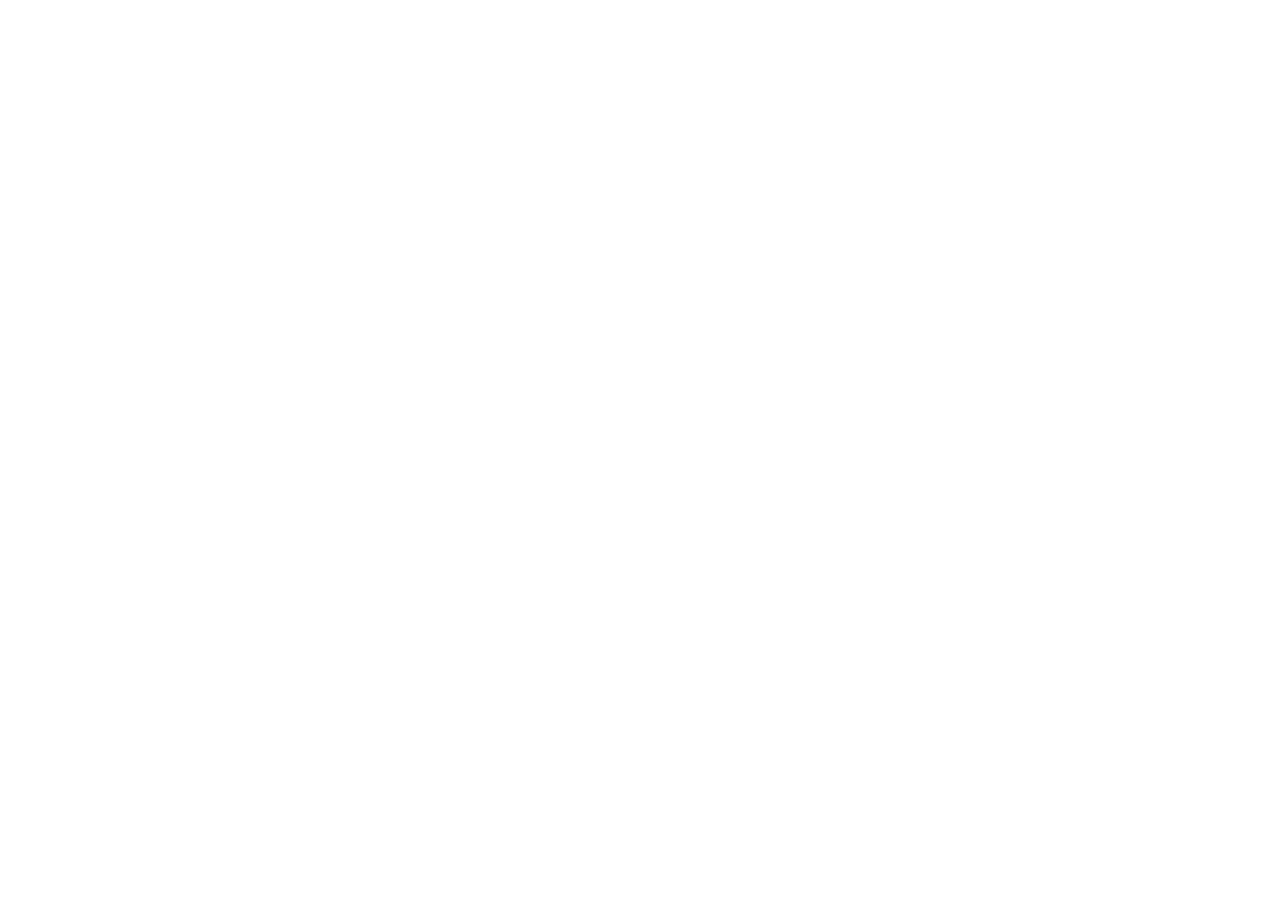
==== aboutus.html @ 72cd8e84 "test" ====
<!DOCTYPE html>
<html lang="en">
<head>
    <meta charset="UTF-8">
    <meta name="viewport" content="width=device-width, initial-scale=1.0">
    <title>campus navigator</title>
</head>
<body>
    
</body>
</html>
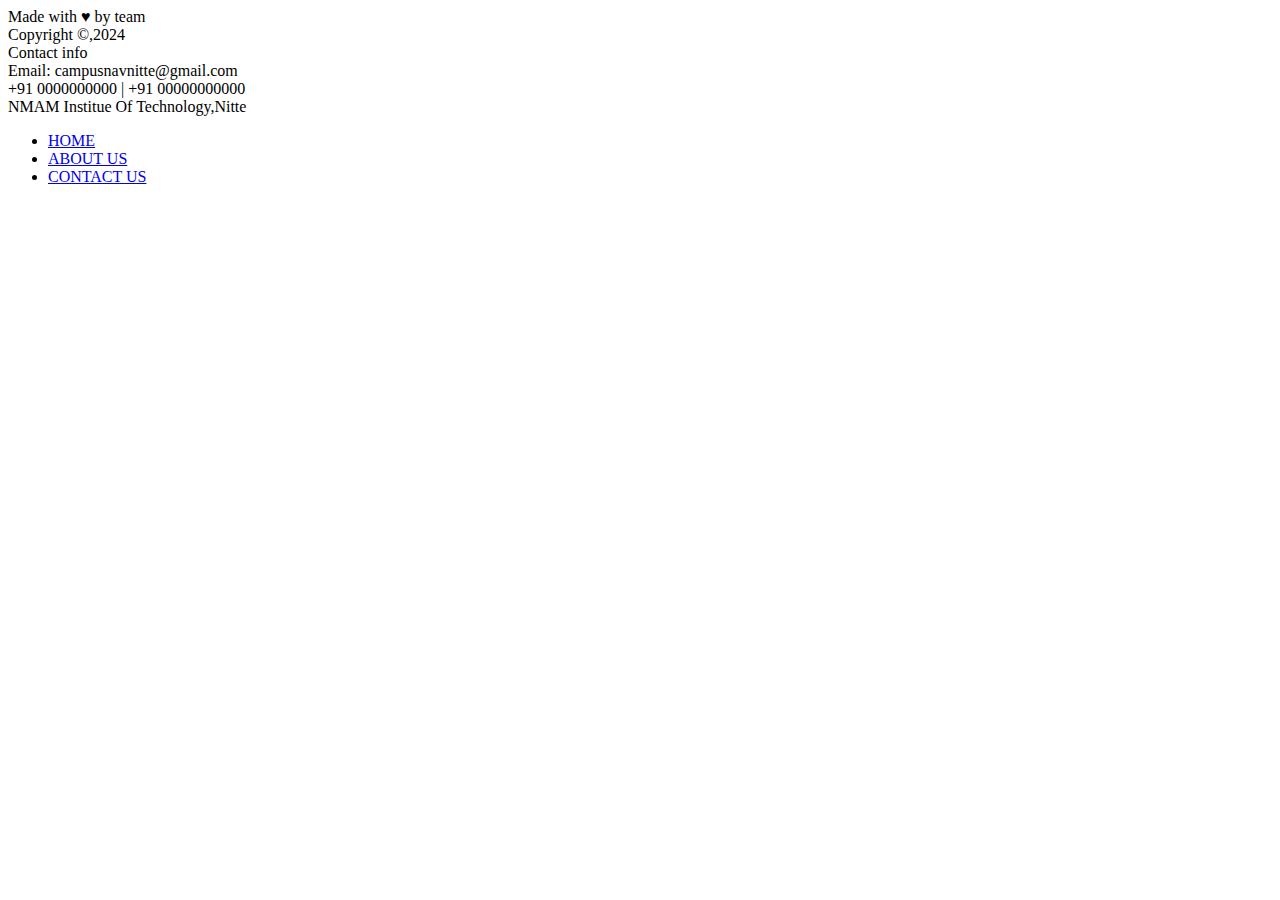
==== commit a602fc70: "footer added to all pages and linked all html docs to respective page" ====
--- a/aboutus.html
+++ b/aboutus.html
@@ -1,11 +1,41 @@
 <!DOCTYPE html>
 <html lang="en">
+
 <head>
     <meta charset="UTF-8">
     <meta name="viewport" content="width=device-width, initial-scale=1.0">
     <title>campus navigator</title>
 </head>
+
 <body>
+
+    <footer class="foot">
+        <div class="cpy">
+            Made with &hearts; by team 
+            <br>
+               Copyright &copy;,2024
+        </div> 
+    
+        <div class="ft">
+            Contact info
+            <br>
+            Email: campusnavnitte@gmail.com<br>
+            +91 0000000000 | +91 00000000000<br>
+            NMAM Institue Of Technology,Nitte
+        </div>
+        <div class="foot-list">
+            <ul>
+                <li><a href="index.html" id="ft-li">HOME</a></li>
+                <li><a href="aboutus.html" id="ft-li">ABOUT US</a></li>
+                <li><a href="contact.html" id="ft-li">CONTACT US</a></li>
+            
+            </ul>
+            
+        </div>
+    </footer>
+    
+    
     
 </body>
+
 </html>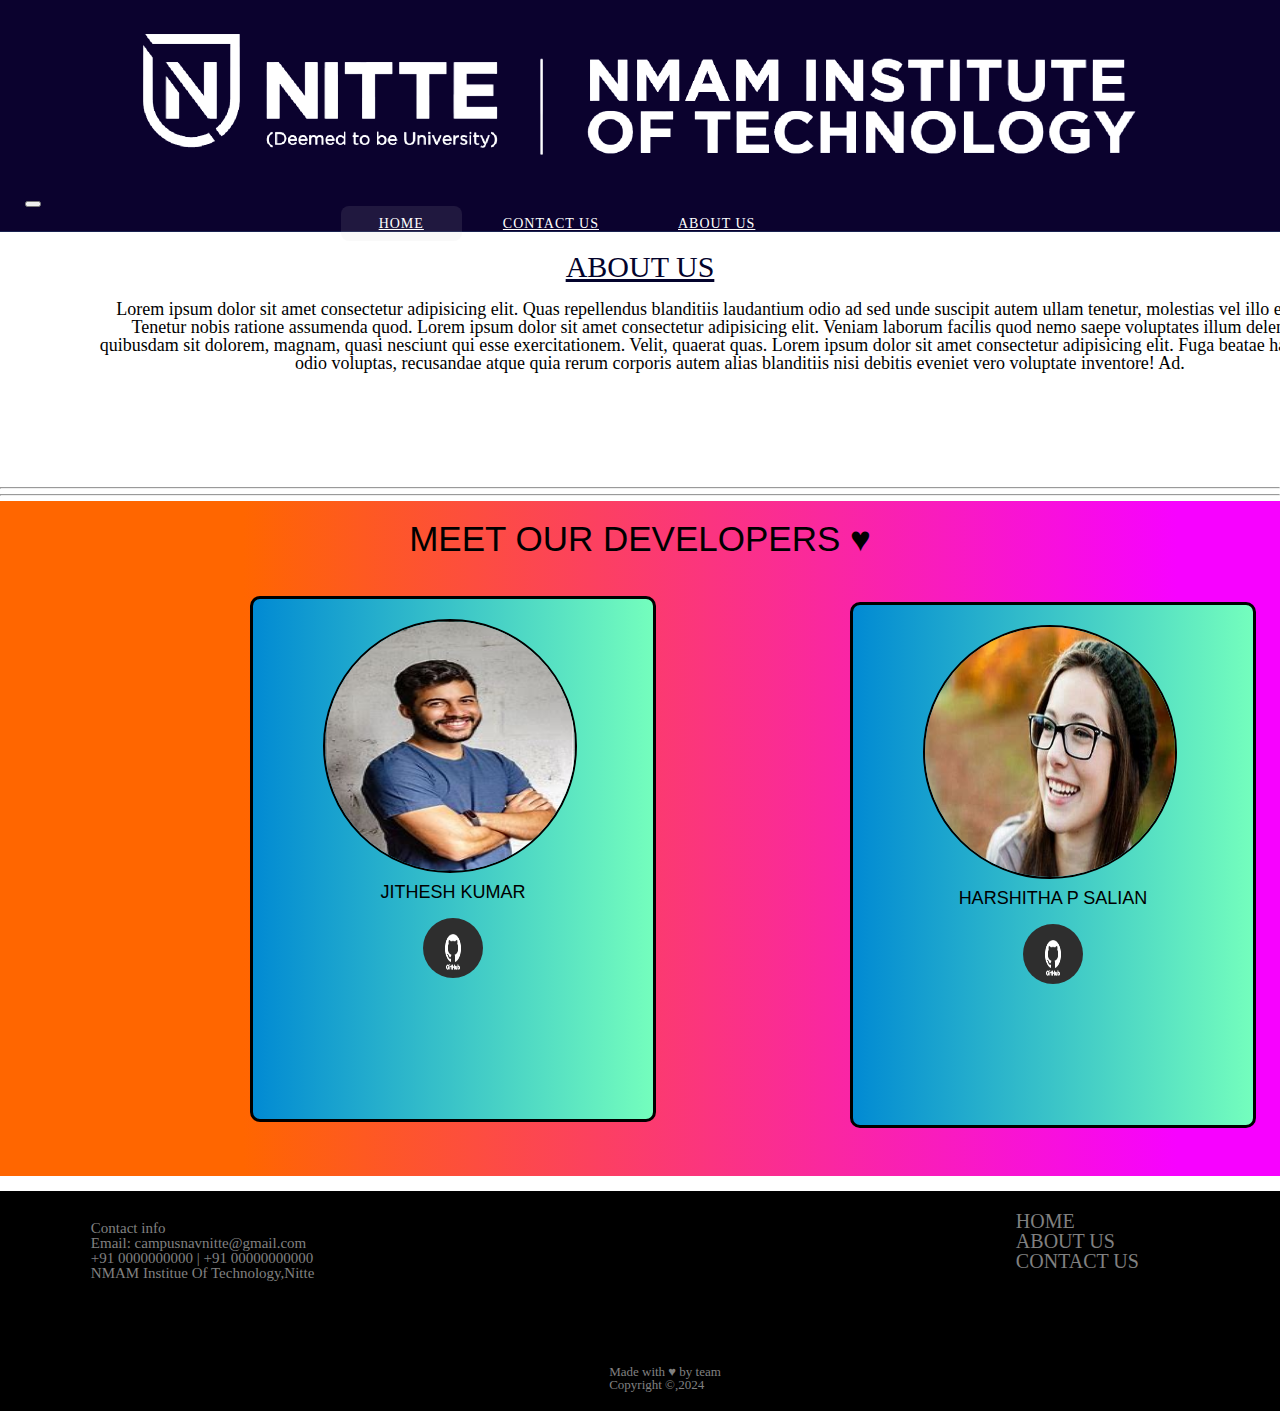
==== commit 92c08469: "aboutus page done" ====
--- a/aboutus.html
+++ b/aboutus.html
@@ -5,9 +5,90 @@
     <meta charset="UTF-8">
     <meta name="viewport" content="width=device-width, initial-scale=1.0">
     <title>campus navigator</title>
+    <link rel="stylesheet" href="css/style.css">
+    <link rel="stylesheet" href="css/navbar.css">
+    <link rel="stylesheet" href="https://cdn.jsdelivr.net/npm/bootstrap@4.5.3/dist/css/bootstrap.min.css"
+        integrity="sha384-TX8t27EcRE3e/ihU7zmQxVncDAy5uIKz4rEkgIXeMed4M0jlfIDPvg6uqKI2xXr2" crossorigin="anonymous">
+
+    <script src="https://code.jquery.com/jquery-3.5.1.slim.min.js"
+        integrity="sha384-DfXdz2htPH0lsSSs5nCTpuj/zy4C+OGpamoFVy38MVBnE+IbbVYUew+OrCXaRkfj"
+        crossorigin="anonymous"></script>
+    <script src="https://cdn.jsdelivr.net/npm/popper.js@1.16.1/dist/umd/popper.min.js"
+        integrity="sha384-9Comming Soon...KaIzap3H66lZH81PoYlFhbGU+6BZp6G7niu735Sk7lN" crossorigin="anonymous"></script>
+    <script src="https://cdn.jsdelivr.net/npm/bootstrap@4.5.3/dist/js/bootstrap.min.js"
+        integrity="sha384-w1Q4orYjBQndcko6MimVbzY0tgp4pWB4lZ7lr30WKz0vr/aWKhXdBNmNb5D92v7s"
+        crossorigin="anonymous"></script>
+
+    <link rel="preconnect" href="https://fonts.googleapis.com">
+    <link rel="preconnect" href="https://fonts.gstatic.com" crossorigin>
+    <link href="https://fonts.googleapis.com/css2?family=Protest+Strike&display=swap" rel="stylesheet">
+    <link href="https://fonts.googleapis.com/css2?family=Manrope:wght@200..800&display=swap" rel="stylesheet">
+
 </head>
 
 <body>
+    <nav class="navbar navbar-expand-lg navbar-dark ">
+        <div class="row mr-0" id="nav-row">
+            <a href="index.html" id="img" class="navbar-brand col-4 ">
+                <img class="logo" src="css/images/NMAMIT LOGO [PNG].png" alt="">
+            </a>
+
+            <button class="navbar-toggler " type="button" data-toggle="collapse" data-target="#navbarMenu"
+                aria-controls="navbarText" aria-expanded="false" aria-label="Toggle navigation">
+                <span class="navbar-toggler-icon"></span>
+            </button>
+
+            <div class="collapse navbar-collapse d-lg-flex" id="navbarMenu">
+                <div class="navbar-nav col-8 " id="navbar-Nav">
+                    <!-- <a href="home" class="nav-item nav-link  text-white ">HOME</a>
+                    <a href="home" class="nav-item nav-link text-white ">HOME</a>
+                    <a href="home" class="nav-item nav-link text-white"   >HOME</a> -->
+                    <a href="index.html" class="nav-item nav-link home_btn_active" id="nav-menus">HOME</a>
+                    <a href="contact.html" class="nav-item nav-link" id="nav-menus">CONTACT US</a>
+                    <a href="aboutus.html" class="nav-item nav-link " id="nav-menus">ABOUT US</a>
+                </div>
+            </div>
+
+        </div>
+    </nav>
+    <div class="abt-title">
+       <a href="aboutus.html" id="abt"> ABOUT US</a>
+       <div class="abt-para">
+        Lorem ipsum dolor sit amet consectetur adipisicing elit. Quas repellendus blanditiis laudantium odio ad sed unde suscipit autem ullam tenetur, molestias vel illo earum nulla. Tenetur nobis ratione assumenda quod. Lorem ipsum dolor sit amet consectetur adipisicing elit. Veniam laborum facilis quod nemo saepe voluptates illum deleniti facere quibusdam sit dolorem, magnam, quasi nesciunt qui esse exercitationem. Velit, quaerat quas. Lorem ipsum dolor sit amet consectetur adipisicing elit. Fuga beatae harum illo velit odio voluptas, recusandae atque quia rerum corporis autem alias blanditiis nisi debitis eveniet vero voluptate inventore! Ad.
+       </div>
+    </div>
+    <hr>
+    <hr>
+    <article class="outbox-abt">
+        <div class="nm-dev">
+            MEET OUR DEVELOPERS &hearts;
+        </div>
+        <div class="inbx-st">
+            <div class="ppl-1">
+                <div class="img-abt" id="img-jit">
+                    <img src="css/images/wb1.jpeg" id="wb-dev">
+                </div>
+                <div class="name">
+                    JITHESH KUMAR
+                </div>
+                <div class="git-logo">
+                    <a href="https://github.com/Jitheshkumar08"><img src="css/images/git.jpg" id="git"></a>
+                </div>
+
+            </div>
+            <div class="ppl-2">
+                <div class="img-abt" id="img-jit">
+                    <img src="css/images/wb2.jpeg" id="wb-dev">
+                </div>
+                <div class="name">
+                    HARSHITHA P SALIAN
+                </div>
+                <div class="git-logo">
+                    <a href="https://github.com/harshithaps11"><img src="css/images/git.jpg" id="git"></a>
+                </div>
+            </div>
+        </div>
+    </article>
 
     <footer class="foot">
         <div class="cpy">
--- a/css/style.css
+++ b/css/style.css
@@ -0,0 +1,811 @@
+html,
+body,
+div,
+span,
+applet,
+object,
+iframe,
+h1,
+h2,
+h3,
+h4,
+h5,
+h6,
+p,
+blockquote,
+pre,
+a,
+abbr,
+acronym,
+address,
+big,
+cite,
+code,
+del,
+dfn,
+em,
+img,
+ins,
+kbd,
+q,
+s,
+samp,
+small,
+strike,
+strong,
+sub,
+sup,
+tt,
+var,
+b,
+u,
+i,
+center,
+dl,
+dt,
+dd,
+ol,
+ul,
+li,
+fieldset,
+form,
+label,
+legend,
+table,
+caption,
+tbody,
+tfoot,
+thead,
+tr,
+th,
+td,
+article,
+aside,
+canvas,
+details,
+embed,
+figure,
+figcaption,
+footer,
+header,
+hgroup,
+menu,
+nav,
+output,
+ruby,
+section,
+summary,
+time,
+mark,
+audio,
+video {
+    margin: 0;
+    padding: 0;
+    border: 0;
+    font-size: 100%;
+    font: inherit;
+    vertical-align: baseline;
+}
+
+
+
+
+/* HTML5 display-role reset for older browsers */
+
+
+
+article,
+aside,
+details,
+figcaption,
+figure,
+footer,
+header,
+hgroup,
+menu,
+nav,
+section {
+    display: block;
+}
+
+body {
+    line-height: 1;
+}
+
+ol,
+ul {
+    list-style: none;
+}
+
+blockquote,
+q {
+    quotes: none;
+}
+
+blockquote:before,
+blockquote:after,
+q:before,
+q:after {
+    content: '';
+    content: none;
+}
+
+table {
+    border-collapse: collapse;
+    border-spacing: 0;
+}
+
+
+/* main body */
+
+
+html {
+    font-size: 10px;
+    scroll-behavior: smooth;
+}
+
+body::-webkit-scrollbar {
+    display: none;
+}
+
+.main-intro {
+    width: 100%;
+    height: 530px;
+    background-image: linear-gradient(rgba(4, 9, 30, 0.883), rgba(4, 9, 30, 0.738)), url(images/nitte-bg.jpg);
+    background-size: cover;
+    display: flex;
+    flex-direction: column;
+    background-repeat: no-repeat;
+    background-attachment: fixed;
+    background-position: center;
+    color: white;
+    justify-content: center;
+    align-items: center;
+    box-sizing: border-box;
+}
+
+
+.main-intro h1 {
+
+    font-family: "Protest Strike", sans-serif;
+    font-weight: 400;
+    font-style: normal;
+    font-size: 6.5rem;
+    text-align: center;
+    text-transform: uppercase;
+    margin: 50px 0;
+    color: rgba(201, 201, 12, 0.142);
+    -webkit-text-stroke: rgb(242, 255, 0);
+    -webkit-text-stroke-width: 1.6px;
+    letter-spacing: 5px;
+}
+
+/* .main-intro h3 {
+    text-align: center;
+    font-size: 1.7em;
+    height: 100px;
+    width: 77%;
+    align-items: center;
+} */
+/* #row-description-main-header {
+    width: 73%;
+} */
+
+#description {
+    text-align: center;
+    font-size: 2em;
+    margin: 2em 0;
+    font-family: "Raleway", sans-serif;
+    color: rgb(184, 184, 184);
+    line-height: 30px;
+
+}
+
+
+/* navbar css */
+
+/* .home_btn_active {
+    background-color: rgba(202, 202, 202, 0.114);
+    border-radius: 8px;
+}
+
+#wrapper {
+    background-color: rgb(255, 249, 241);
+}
+
+.navbar {
+    background-color: rgb(22, 7, 82);
+    font-size: 12px;
+    width: 100%;
+    border-bottom: 1px solid rgb(88, 107, 215);
+}
+
+.navbar .logo {
+    width: 80%;
+
+}
+
+.navbar-brand {
+    display: flex;
+    justify-content: center;
+    align-items: center;
+
+}
+
+
+.collapse {
+    justify-content: end;
+    margin-right: 20px;
+
+
+}
+
+
+#nav-row {
+    justify-content: space-between;
+}
+
+
+#navbar-Nav {
+    width: 90%;
+    align-items: center;
+    text-align: center;
+    justify-content: center;
+}
+
+
+#navbar-Nav a:hover {
+    color: rgb(255, 238, 0);
+
+    transition: .2s;
+}
+
+#navbar-Nav a:focus {
+    color: rgb(255, 238, 0);
+}
+
+#navbar-Nav a::after {
+    color: rgb(255, 255, 255);
+    background-color: rgba(218, 218, 218, 0.39);
+}
+
+.navbar-toggler {
+    margin: 1rem 2.5rem;
+
+}
+
+
+
+
+#img {
+    display: flex;
+    align-items: center;
+}
+
+#nav-menus {
+    color: white;
+    font-weight: 500;
+    letter-spacing: 1px;
+    padding: 10px 38px;
+    font-size: 14px;
+} */
+
+/* jsdghdfgjdhjhghfhsdhdjkhfgjdhjhdfghdhgdhdhjhdghghdhdh */
+
+/* #nav-menus:hover {
+    color: rgb(255, 238, 0);
+
+    transition: .2s;
+}
+
+#nav-menus::after {
+
+    position: absolute;
+    content: '';
+    left: 0;
+    height: 2px;
+    bottom: -5px;
+    width: 100%;
+    background: rgb(255, 238, 0);
+    border-radius: 6px;
+    transform: scaleX(0);
+    transform-origin: left;
+    transition: 0.4s;
+
+}
+
+#nav-menus:hover::after {
+    transform: scaleX(1);
+} */
+
+
+
+
+/* codess for contact us html file */
+
+.contact-us {
+    width: 80%;
+    margin: auto;
+
+}
+
+.contact-col {
+    flex-basis: 48%;
+    margin-bottom: 30px;
+}
+
+.contact-col div {
+    display: flex;
+    align-items: center;
+    margin-bottom: 40px;
+}
+
+.contact-col div i {
+    font-size: 28px;
+    color: #b50d66;
+    margin: 10px;
+    margin-right: 30px;
+}
+
+.contact-col div p {
+    padding: 0;
+}
+
+.contact-col div h5 {
+    font-size: 20px;
+    margin-bottom: 5px;
+    color: #555;
+    font-weight: 400;
+}
+
+.contact-col input,
+.contact-col textarea {
+    width: 100%;
+    padding: 15px;
+    margin-bottom: 17px;
+    outline: none;
+    border: 1px solid #ccc;
+    box-sizing: border-box;
+}
+
+.footer {
+    width: 100%;
+    text-align: center;
+    padding: 10px 0 30px;
+    margin-top: 50px;
+}
+input{
+    border: 2px solid black;
+    border-radius: 5px;
+}
+textarea{
+    border: 2px solid black;
+    border-radius: 5px;
+}
+
+.footer h4 {
+    margin-bottom: 25px;
+    margin-top: 20px;
+    font-weight: 800;
+}
+.hero-btn{
+    background-color:#b2085d;
+    color: white;
+    border-color: #6e0b3db4;
+    border-radius: 6px;
+
+}
+.icons i {
+    color: #b2085d;
+    margin: 0 13px;
+    cursor: pointer;
+    padding: 18px 0;
+    font-size: 25px;
+}
+
+.fa-heart {
+    color: #b50d66;
+}
+
+
+
+
+
+/* code for main body starts here */
+
+#wrapper {
+    background: #1a0626;
+}
+
+
+
+.blocks img {
+    width: 100%;
+    border-radius: 10px;
+}
+
+
+
+.main-body {
+    max-width: 1200px;
+    display: flex;
+    flex-direction: column;
+    font-size: 1.5rem;
+}
+
+.main-body h1 {
+    font-family: "Manrope", sans-serif;
+    text-align: center;
+    margin-top: 30px;
+
+    margin-bottom: 30px;
+    justify-content: center;
+    font-size: 3.5em;
+    font-weight: 700;
+    background: radial-gradient(ellipse farthest-corner at bottom right, #FF00CC 20%, #6A04B7 93%);
+    background-clip: text;
+    -webkit-background-clip: text;
+    -webkit-text-fill-color: transparent;
+
+}
+
+.main-body h2 {
+    text-align: center;
+    padding: 28px 0;
+    color: white;
+    font-size: 2.5rem;
+}
+
+.blocks {
+    display: flex;
+    flex-direction: column;
+    justify-content: center;
+    align-items: center;
+    border-radius: 1.2em;
+    margin: 0 1rem;
+    box-sizing: border-box;
+    padding-top: 15px;
+    padding-bottom: 15px;
+    background-color: #9147da34;
+    /* background-color:#893dad36; */
+    transition: ease-in-out .4s;
+    scale: 1;
+    transition: 0.3s;
+
+}
+
+.blocks:hover {
+    box-shadow: 0px 0px 36px -14px #75757584;
+    scale: 1.02;
+}
+
+.visit-page-btn {
+    padding: 10px 20px;
+    font-weight: 500;
+    color: rgb(201, 201, 201);
+    border-radius: 6px;
+    background: radial-gradient(ellipse farthest-corner at bottom right, #FF00CC 20%, #6A04B7 93%);
+    scale: 0.98;
+    transition: 0.3s;
+}
+
+.visit-page-btn:hover {
+    text-decoration: none;
+    color: white;
+    scale: 1.13;
+}
+
+
+.block-middle {
+    margin: 0 3em;
+}
+
+.main-body .row {
+    justify-content: center;
+}
+
+
+
+
+#wrapper .container {
+    max-width: 90%;
+    display: flex;
+}
+/*footer styling-hash*/
+footer{
+    background-color: black;
+    color: white;
+    height: 200px;
+}
+.foot{
+    height: 200px;
+    display: flex;
+    justify-content: center;
+    align-items: end;
+    color:gray;
+    padding-bottom: 20px;
+    font-size: 15px;
+}
+.cpy{
+    height: 80px;
+    display: flex;
+    justify-content: center;
+    align-items: end;
+    position: relative;
+    left: 275px;
+    font-size: small;
+}
+.foot-list{
+    width:200px;
+    height: 100px;
+    color: gray;
+    position: relative;
+    bottom: 80px;
+    left: 250px;
+    padding-top: 20px;
+}
+.ft{
+    width: 300px;
+    height: 100px;
+    color: gray;
+    position:relative;
+    bottom: 70px;
+    right:355px;
+    padding-top: 30px;
+  
+
+}
+#ft-li{
+    font-weight: 70%;
+    font-size: 20px;
+    padding: 20px;
+    color: grey;
+    list-style-type: none;
+    text-decoration: none;
+    padding-top: 25px;
+}
+
+   /*about page styling-hash*/
+.abt-title{
+    text-decoration: none;
+    text-align: center;
+    font-size: 30px;
+    padding-top: 20px;
+    height: 230px;
+
+} 
+#abt{
+    color: rgb(3, 3, 44);
+}
+.abt-para{
+    margin-top: 18px;
+    margin-left: 90px;
+    font-size: 18px;
+    width:1300px;
+    text-align: center;
+
+}
+
+.outbox-abt{
+    height: 600px;
+    margin-bottom: 90px;
+    background: linear-gradient(to right, #FF6600 19%, #F702FF 92%);
+}
+.nm-dev{
+    font-family: Arial, Helvetica, sans-serif;
+    font-weight: 100%;
+    font-size: 35px;
+    background: linear-gradient(to right, #FF6600 19%, #F702FF 92%);
+    text-align: center;
+    padding-top: 20px;
+    
+}
+.inbx-st{
+    height: 600px;
+    margin-top: 20px;
+    background: linear-gradient(to right, #FF6600 19%, #F702FF 92%);
+}
+.ppl-1{
+    width: 400px;
+    height: 520px;
+    position: relative;
+    top:20px;
+    left:250px;
+    border: 3px solid black;
+    border-radius: 10px;
+    background: linear-gradient(to right, #018AD3 0%, #74FEBD 100%);
+  
+}
+
+.ppl-2{
+    width: 400px;
+    height:520px;
+    position: relative;
+    bottom:500px;
+    left:850px;
+    border: 3px solid black;
+    border-radius: 10px;
+    background: linear-gradient(to right, #018AD3 0%, #74FEBD 100%);
+}
+.img-abt{
+    width: 250px;
+    height:250px;
+    border: 2px solid black;
+    border-radius: 50%;
+    position: relative;
+    left:70px ;
+    margin-top:20px
+}
+#wb-dev{
+    width: 250px;
+    height:250px;
+    border-radius: 50%;
+}
+.name{
+    width:;
+    height: 25px;
+    margin: 10px;
+    font-family: Arial, Helvetica, sans-serif;
+    font-size: 18px;
+    display: flex;
+    justify-content: center;
+    
+   
+}
+.git-logo{
+    display: flex;
+    justify-content:center ;
+}
+#git{
+    display: inline;
+    width: 60px;
+    height: 60px;
+    border-radius: 50%;
+}
+
+@media (max-width:730px) {
+    .blocks {
+        margin: 0;
+    }
+}
+
+/* code for main body ends here */
+
+
+/* codes for different viewports */
+
+
+@media (max-width:1000px) {
+
+
+    /* .navbar .logo {
+        width: 95%;
+
+    } */
+
+    .main-intro h1 {
+        font-size: 45px;
+        margin-bottom: 20px;
+    }
+
+    .main-intro {
+        height: 600px;
+        font-size: 1rem;
+    }
+
+}
+
+@media (max-width:730px) {
+
+
+    /* .navbar .logo {
+        width: 95%;
+        padding: 0;
+        margin: 0;
+
+    } */
+
+    .main-intro h1 {
+        font-size: 50px;
+        margin-bottom: 20px;
+    }
+
+    .main-intro {
+        height: 600px;
+        font-size: 1rem;
+    }
+
+}
+
+@media (max-width:530px) {
+
+
+    /* .navbar .logo {
+        width: 100%;
+        align-items: center;
+        padding: 0;
+        margin: 0;
+
+
+
+    } */
+
+    .main-intro h1 {
+        font-size: 36px;
+        margin-bottom: 20px;
+    }
+
+    .main-intro {
+        height: 700px;
+        font-size: 1rem;
+        background-attachment: fixed;
+    }
+
+}
+
+
+
+@media (max-width:380px) {
+
+    /* .navbar .logo {
+        width: 100%;
+        align-items: center;
+        padding-top: 10px;
+        padding: 0;
+        margin: 0;
+    } */
+
+    /* .navbar-brand {
+        align-items: center;
+    } */
+
+    .main-intro {
+        height: 700px;
+        font-size: 0.8em;
+    }
+
+    .main-intro h1 {
+        font-size: 30px;
+        margin: 10px;
+        padding-bottom: 22px;
+    }
+
+}
+
+@media (max-width: 630px) {
+    .main-intro {
+        height: 900px;
+    }
+
+    .main-intro h1 {
+        font-size: 46px;
+        margin-bottom: 20px;
+        margin-top: 40px;
+        padding: 0 10px;
+    }
+
+    #description {
+        margin-top: 19px;
+        text-align: center;
+        line-height: 29px;
+        overflow-x: hidden;
+        padding-right: 0;
+        padding-left: 200px;
+    }
+
+    #description {
+        padding: 0px 15px 0 30px;
+    }
+
+    #row-description-main-header {
+        margin-right: 0;
+    }
+
+    #resizing-in-smaller-device {
+        flex: 0 0 78.333333%;
+        max-width: 100%;
+    }
+
+
+
+}--- a/css/navbar.css
+++ b/css/navbar.css
@@ -0,0 +1,352 @@
+html,
+body,
+div,
+span,
+applet,
+object,
+iframe,
+h1,
+h2,
+h3,
+h4,
+h5,
+h6,
+p,
+blockquote,
+pre,
+a,
+abbr,
+acronym,
+address,
+big,
+cite,
+code,
+del,
+dfn,
+em,
+img,
+ins,
+kbd,
+q,
+s,
+samp,
+small,
+strike,
+strong,
+sub,
+sup,
+tt,
+var,
+b,
+u,
+i,
+center,
+dl,
+dt,
+dd,
+ol,
+ul,
+li,
+fieldset,
+form,
+label,
+legend,
+table,
+caption,
+tbody,
+tfoot,
+thead,
+tr,
+th,
+td,
+article,
+aside,
+canvas,
+details,
+embed,
+figure,
+figcaption,
+footer,
+header,
+hgroup,
+menu,
+nav,
+output,
+ruby,
+section,
+summary,
+time,
+mark,
+audio,
+video {
+    margin: 0;
+    padding: 0;
+    border: 0;
+    font-size: 100%;
+    font: inherit;
+    vertical-align: baseline;
+}
+
+
+
+
+/* HTML5 display-role reset for older browsers */
+
+
+
+article,
+aside,
+details,
+figcaption,
+figure,
+footer,
+header,
+hgroup,
+menu,
+nav,
+section {
+    display: block;
+}
+
+body {
+    line-height: 1;
+}
+
+ol,
+ul {
+    list-style: none;
+}
+
+blockquote,
+q {
+    quotes: none;
+}
+
+blockquote:before,
+blockquote:after,
+q:before,
+q:after {
+    content: '';
+    content: none;
+}
+
+table {
+    border-collapse: collapse;
+    border-spacing: 0;
+}
+
+html {
+    font-size: 10px;
+}
+
+
+
+/* navbar codes  */
+
+.home_btn_active {
+    background-color: rgba(202, 202, 202, 0.114);
+    border-radius: 8px;
+}
+
+
+
+.navbar {
+    background-color: rgb(11, 2, 46);
+    font-size: 12px;
+    width: 100%;
+    border-bottom: 1px solid rgb(25, 33, 80);
+}
+
+.navbar .logo {
+    width: 80%;
+
+}
+
+.navbar-brand {
+    display: flex;
+    justify-content: center;
+    align-items: center;
+
+}
+
+
+.collapse {
+    justify-content: end;
+    margin-right: 20px;
+
+
+}
+
+
+#nav-row {
+    justify-content: space-between;
+    margin-right: 0;
+}
+
+
+#navbar-Nav {
+    width: 90%;
+    align-items: center;
+    text-align: center;
+    justify-content: center;
+}
+
+
+#navbar-Nav a:hover {
+    color: rgb(255, 238, 0);
+
+    transition: .2s;
+}
+
+#navbar-Nav a:focus {
+    color: rgb(255, 238, 0);
+}
+
+#navbar-Nav a::after {
+    color: rgb(255, 255, 255);
+    background-color: rgba(218, 218, 218, 0.39);
+}
+
+.navbar-toggler {
+    margin: 1rem 2.5rem;
+
+}
+
+.row {
+    margin-right: 0;
+}
+
+
+#img {
+    display: flex;
+    align-items: center;
+}
+
+#nav-menus {
+    color: white;
+    font-weight: 500;
+    letter-spacing: 1px;
+    padding: 10px 38px;
+    font-size: 14px;
+}
+
+
+
+
+
+@media (max-width:1000px) {
+
+
+    .navbar .logo {
+        width: 95%;
+
+    }
+
+
+}
+
+@media (max-width:730px) {
+
+
+    .navbar .logo {
+        width: 95%;
+        padding: 0;
+        margin: 0;
+
+    }
+
+    .collapse {
+        display: flex;
+        margin-top: 20px;
+        margin-right: 0;
+        justify-content: center;
+        align-items: center;
+    }
+
+
+}
+
+@media (max-width:530px) {
+
+
+    .navbar .logo {
+        width: 100%;
+        align-items: center;
+        padding: 0;
+        margin: 0;
+    }
+
+
+}
+
+
+
+@media (max-width:380px) {
+
+    .navbar .logo {
+        width: 100%;
+        align-items: center;
+        padding-top: 10px;
+        padding: 0;
+        margin: 0;
+    }
+
+    .navbar-brand {
+        align-items: center;
+    }
+
+
+
+}
+footer{
+    background-color: black;
+    color: white;
+    height: 200px;
+}
+.foot{
+    height: 200px;
+    display: flex;
+    justify-content: center;
+    align-items: end;
+    color:gray;
+    padding-bottom: 20px;
+    font-size: 15px;
+}
+.cpy{
+    height: 80px;
+    display: flex;
+    justify-content: center;
+    align-items: end;
+    position: relative;
+    left: 275px;
+    font-size: small;
+}
+.foot-list{
+    width:200px;
+    height: 100px;
+    color: gray;
+    position: relative;
+    bottom: 80px;
+    left: 250px;
+    padding-top: 20px;
+}
+.ft{
+    width: 300px;
+    height: 100px;
+    color: gray;
+    position:relative;
+    bottom: 70px;
+    right:355px;
+    padding-top: 30px;
+  
+
+}
+#ft-li{
+    font-weight: 70%;
+    font-size: 20px;
+    padding: 20px;
+    color: grey;
+    list-style-type: none;
+    text-decoration: none;
+    padding-top: 25px;
+}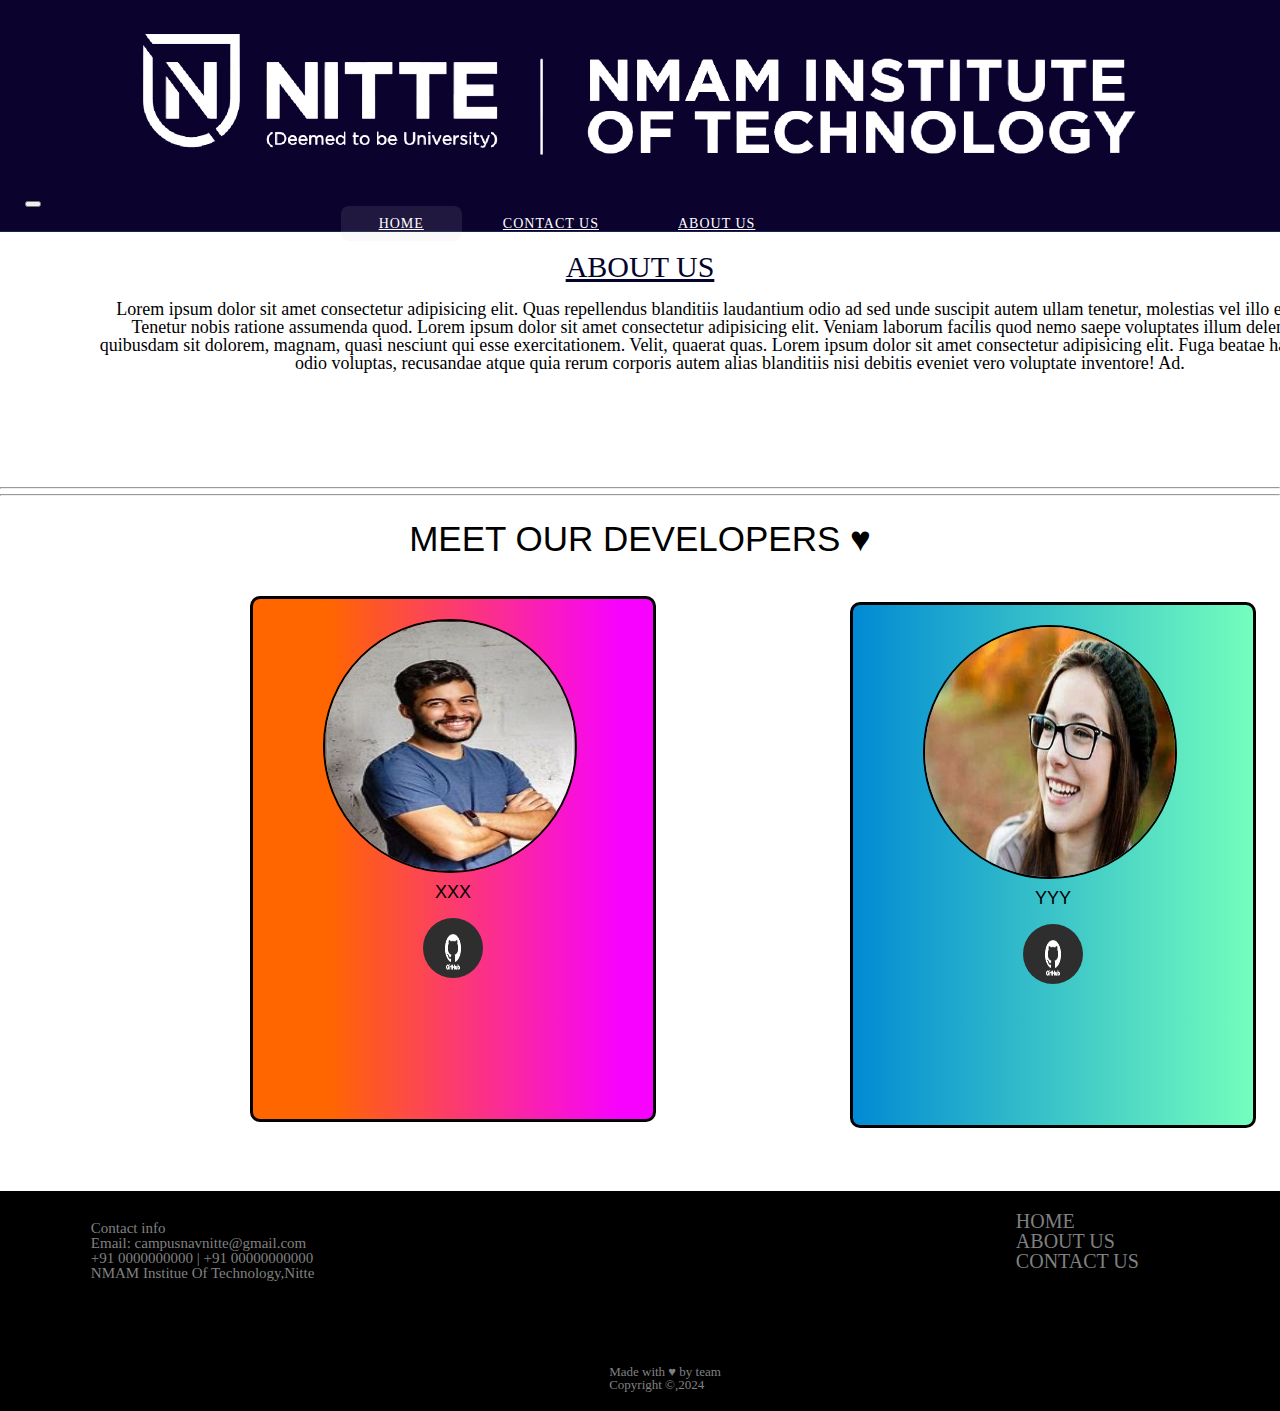
==== commit 00368e97: "about page updated" ====
--- a/aboutus.html
+++ b/aboutus.html
@@ -69,7 +69,7 @@
                     <img src="css/images/wb1.jpeg" id="wb-dev">
                 </div>
                 <div class="name">
-                    JITHESH KUMAR
+                    XXX
                 </div>
                 <div class="git-logo">
                     <a href="https://github.com/Jitheshkumar08"><img src="css/images/git.jpg" id="git"></a>
@@ -81,7 +81,7 @@
                     <img src="css/images/wb2.jpeg" id="wb-dev">
                 </div>
                 <div class="name">
-                    HARSHITHA P SALIAN
+                    YYY
                 </div>
                 <div class="git-logo">
                     <a href="https://github.com/harshithaps11"><img src="css/images/git.jpg" id="git"></a>
--- a/css/style.css
+++ b/css/style.css
@@ -589,13 +589,12 @@
 .outbox-abt{
     height: 600px;
     margin-bottom: 90px;
-    background: linear-gradient(to right, #FF6600 19%, #F702FF 92%);
 }
 .nm-dev{
     font-family: Arial, Helvetica, sans-serif;
     font-weight: 100%;
     font-size: 35px;
-    background: linear-gradient(to right, #FF6600 19%, #F702FF 92%);
+    
     text-align: center;
     padding-top: 20px;
     
@@ -603,7 +602,6 @@
 .inbx-st{
     height: 600px;
     margin-top: 20px;
-    background: linear-gradient(to right, #FF6600 19%, #F702FF 92%);
 }
 .ppl-1{
     width: 400px;
@@ -613,9 +611,10 @@
     left:250px;
     border: 3px solid black;
     border-radius: 10px;
-    background: linear-gradient(to right, #018AD3 0%, #74FEBD 100%);
+    background: linear-gradient(to right, #FF6600 19%, #F702FF 92%);
+}
   
-}
+
 
 .ppl-2{
     width: 400px;
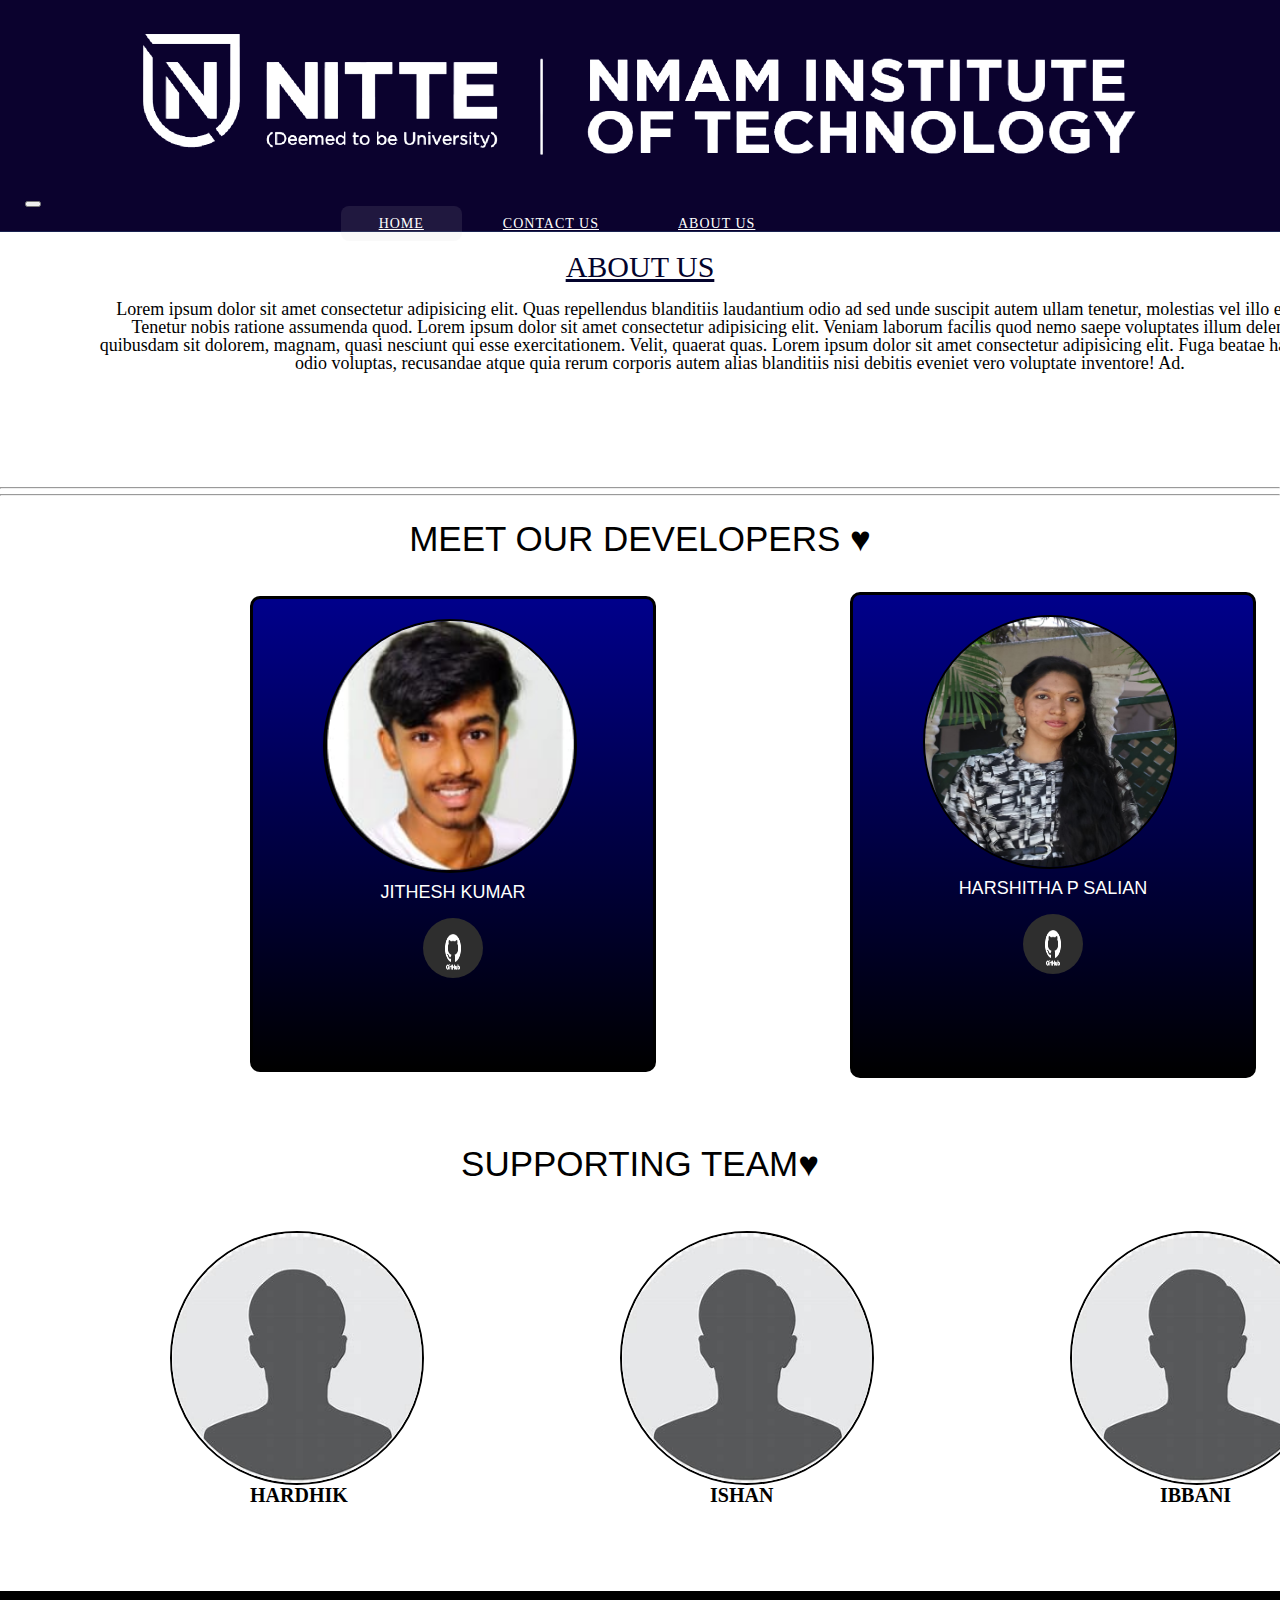
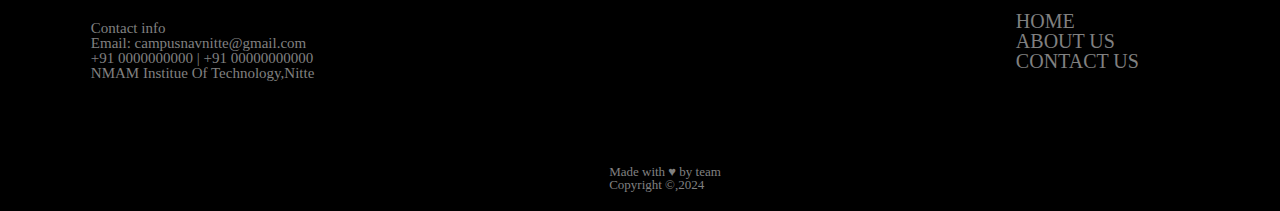
==== commit de1cc854: "about us sup added" ====
--- a/aboutus.html
+++ b/aboutus.html
@@ -66,10 +66,10 @@
         <div class="inbx-st">
             <div class="ppl-1">
                 <div class="img-abt" id="img-jit">
-                    <img src="css/images/wb1.jpeg" id="wb-dev">
+                    <img src="css/images/JK.jpg" id="wb-dev">
                 </div>
                 <div class="name">
-                    XXX
+                    JITHESH KUMAR
                 </div>
                 <div class="git-logo">
                     <a href="https://github.com/Jitheshkumar08"><img src="css/images/git.jpg" id="git"></a>
@@ -78,13 +78,43 @@
             </div>
             <div class="ppl-2">
                 <div class="img-abt" id="img-jit">
-                    <img src="css/images/wb2.jpeg" id="wb-dev">
+                    <img src="css/images/HPS.jpg" id="wb-dev">
                 </div>
                 <div class="name">
-                    YYY
+                    HARSHITHA P SALIAN
                 </div>
                 <div class="git-logo">
                     <a href="https://github.com/harshithaps11"><img src="css/images/git.jpg" id="git"></a>
+                </div>
+            </div>
+        </div>
+        <div class="inbx-2">
+            <div class="nm-sup">
+                SUPPORTING TEAM&hearts;
+            </div>
+            <div class="ppl-3">
+                <div class="img-abt" id="img-jit">
+                    <img src="css/images/PFP.jpg" id="wb-dev">
+                </div>
+                <div class="nam-ppl">
+                    HARDHIK
+                </div>
+
+            </div>
+            <div class="ppl-4">
+                <div class="img-abt" id="img-jit">
+                    <img src="css/images/PFP.jpg" id="wb-dev">
+                </div>
+                <div class="nam-ppl-4">
+                    ISHAN
+                </div>
+            </div>
+            <div class="ppl-5">
+                <div class="img-abt" id="img-jit">
+                    <img src="css/images/PFP.jpg" id="wb-dev">
+                </div>
+                <div class="nam-ppl-5">
+                    IBBANI
                 </div>
             </div>
         </div>
--- a/css/style.css
+++ b/css/style.css
@@ -374,11 +374,13 @@
     padding: 10px 0 30px;
     margin-top: 50px;
 }
-input{
+
+input {
     border: 2px solid black;
     border-radius: 5px;
 }
-textarea{
+
+textarea {
     border: 2px solid black;
     border-radius: 5px;
 }
@@ -388,13 +390,15 @@
     margin-top: 20px;
     font-weight: 800;
 }
-.hero-btn{
-    background-color:#b2085d;
+
+.hero-btn {
+    background-color: #b2085d;
     color: white;
     border-color: #6e0b3db4;
     border-radius: 6px;
 
 }
+
 .icons i {
     color: #b2085d;
     margin: 0 13px;
@@ -511,22 +515,25 @@
     max-width: 90%;
     display: flex;
 }
+
 /*footer styling-hash*/
-footer{
+footer {
     background-color: black;
     color: white;
     height: 200px;
 }
-.foot{
+
+.foot {
     height: 200px;
     display: flex;
     justify-content: center;
     align-items: end;
-    color:gray;
+    color: gray;
     padding-bottom: 20px;
     font-size: 15px;
 }
-.cpy{
+
+.cpy {
     height: 80px;
     display: flex;
     justify-content: center;
@@ -535,8 +542,9 @@
     left: 275px;
     font-size: small;
 }
-.foot-list{
-    width:200px;
+
+.foot-list {
+    width: 200px;
     height: 100px;
     color: gray;
     position: relative;
@@ -544,18 +552,20 @@
     left: 250px;
     padding-top: 20px;
 }
-.ft{
+
+.ft {
     width: 300px;
     height: 100px;
     color: gray;
-    position:relative;
+    position: relative;
     bottom: 70px;
-    right:355px;
+    right: 355px;
     padding-top: 30px;
-  
-
-}
-#ft-li{
+
+
+}
+
+#ft-li {
     font-weight: 70%;
     font-size: 20px;
     padding: 20px;
@@ -565,97 +575,174 @@
     padding-top: 25px;
 }
 
-   /*about page styling-hash*/
-.abt-title{
+/*about page styling-hash*/
+.abt-title {
     text-decoration: none;
     text-align: center;
     font-size: 30px;
     padding-top: 20px;
     height: 230px;
 
-} 
-#abt{
+}
+
+#abt {
     color: rgb(3, 3, 44);
 }
-.abt-para{
+
+.abt-para {
     margin-top: 18px;
     margin-left: 90px;
     font-size: 18px;
-    width:1300px;
-    text-align: center;
-
-}
-
-.outbox-abt{
-    height: 600px;
+    width: 1300px;
+    text-align: center;
+
+}
+
+.outbox-abt {
+    height: 1000px;
     margin-bottom: 90px;
 }
-.nm-dev{
+
+.nm-dev {
     font-family: Arial, Helvetica, sans-serif;
     font-weight: 100%;
     font-size: 35px;
-    
+
     text-align: center;
     padding-top: 20px;
-    
-}
-.inbx-st{
-    height: 600px;
+
+}
+.nm-sup{
+    font-family: Arial, Helvetica, sans-serif;
+    font-weight: 100%;
+    font-size: 35px;
+    text-align: center;
+    position: relative;
+    bottom: 30px;
+}
+.inbx-st {
+    height: 500px;
     margin-top: 20px;
 }
-.ppl-1{
+
+.ppl-1 {
     width: 400px;
-    height: 520px;
-    position: relative;
-    top:20px;
-    left:250px;
+    height: 470px;
+    position: relative;
+    top: 20px;
+    left: 250px;
     border: 3px solid black;
     border-radius: 10px;
-    background: linear-gradient(to right, #FF6600 19%, #F702FF 92%);
-}
-  
-
-
-.ppl-2{
+    
+    background: linear-gradient(rgb(0, 0, 139) , rgb(0, 0, 0));
+}
+
+
+
+.ppl-2 {
     width: 400px;
-    height:520px;
-    position: relative;
-    bottom:500px;
-    left:850px;
+    height: 480px;
+    position: relative;
+    bottom: 460px;
+    left: 850px;
     border: 3px solid black;
     border-radius: 10px;
-    background: linear-gradient(to right, #018AD3 0%, #74FEBD 100%);
-}
-.img-abt{
+    background: linear-gradient(rgb(0, 0, 139) , rgb(0, 0, 0));
+}
+
+.nam-ppl{
+    color: black;
+    font-weight: 100;
+    font-size: 20px;
+    font-weight: bold;
+    position: relative;
+    left: 150px;
+}
+.nam-ppl-5{
+    color: black;
+    font-weight: 100;
+    font-size: 20px;
+    font-weight: bold;
+    position: relative;
+    left: 160px;
+}
+.nam-ppl-4{
+    color: black;
+    font-weight: 100;
+    font-size: 20px;
+    font-weight: bold;
+    position: relative;
+    left: 160px;
+}
+
+.ppl-3 {
+    width: 400px;
+    height: 480px;
+    position: relative;
+    
+    left: 100px;
+    border-radius: 10px;
+    
+}
+.ppl-4 {
+    width: 400px;
+    height: 480px;
+    position: relative;
+    
+    bottom: 500px;
+    left: 550px;
+    border-radius: 10px;
+    
+}
+.ppl-5 {
+    position: relative;
+    bottom: 1000px;
+    left: 1000px;
+    border-radius: 10px;
+    
+    
+}
+.inbx-2{
+   
+    height: 300px;
+    position: relative;
+    top: 100px;
+}
+.img-abt {
     width: 250px;
-    height:250px;
+    height: 250px;
     border: 2px solid black;
     border-radius: 50%;
     position: relative;
-    left:70px ;
-    margin-top:20px
-}
-#wb-dev{
+    left: 70px;
+    margin-top: 20px
+}
+
+#wb-dev {
     width: 250px;
-    height:250px;
+    height: 250px;
     border-radius: 50%;
 }
-.name{
-    width:;
+
+.name {
+
     height: 25px;
     margin: 10px;
     font-family: Arial, Helvetica, sans-serif;
     font-size: 18px;
     display: flex;
     justify-content: center;
+    color: white;
     
    
 }
-.git-logo{
-    display: flex;
-    justify-content:center ;
-}
-#git{
+
+.git-logo {
+    display: flex;
+    justify-content: center;
+}
+
+#git {
     display: inline;
     width: 60px;
     height: 60px;
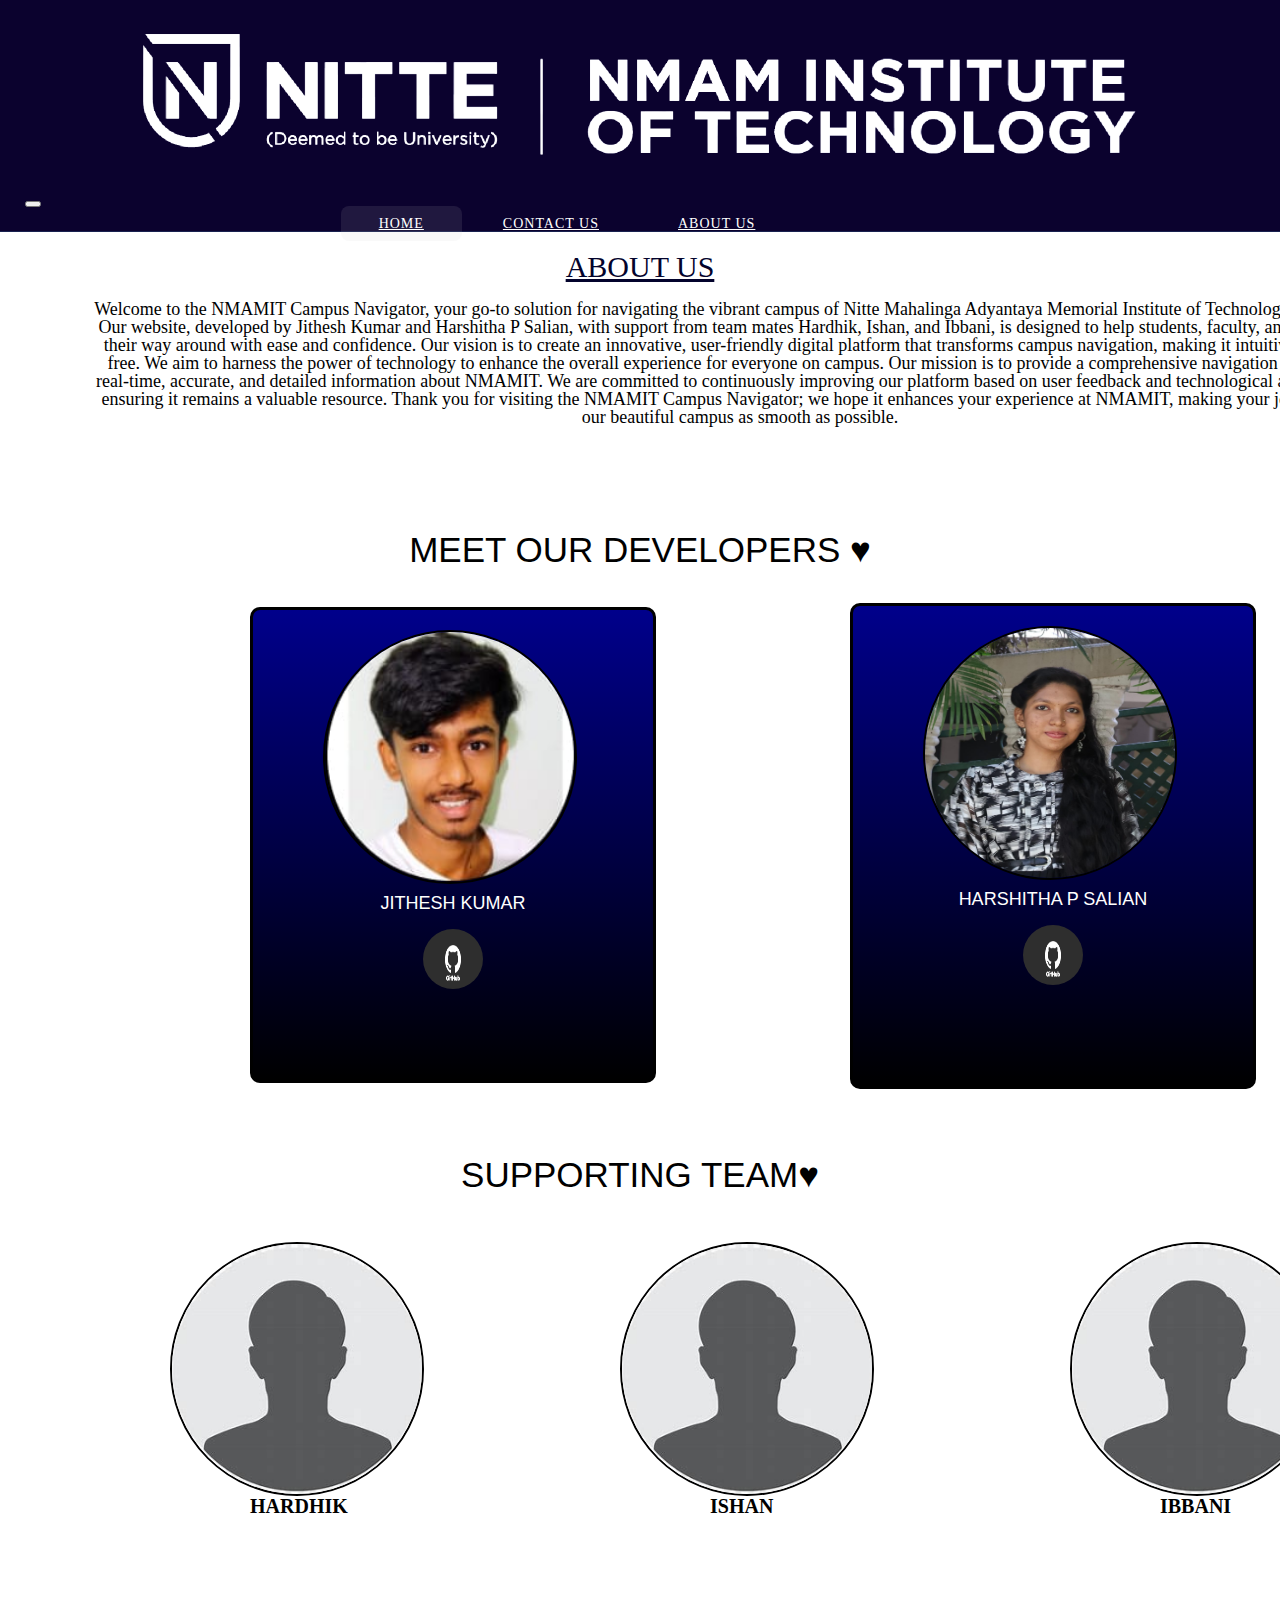
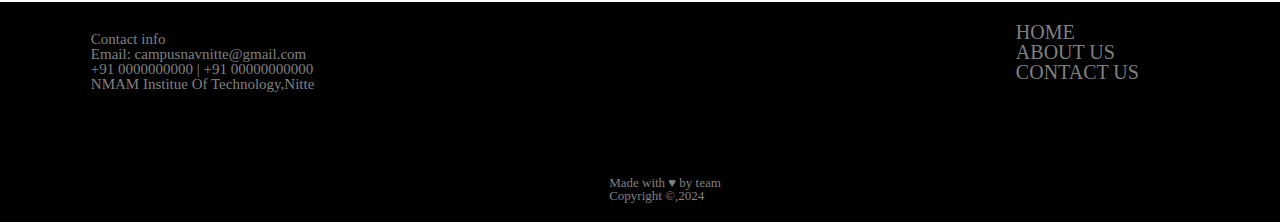
==== commit 648d961e: "about us des added" ====
--- a/aboutus.html
+++ b/aboutus.html
@@ -54,11 +54,13 @@
     <div class="abt-title">
        <a href="aboutus.html" id="abt"> ABOUT US</a>
        <div class="abt-para">
-        Lorem ipsum dolor sit amet consectetur adipisicing elit. Quas repellendus blanditiis laudantium odio ad sed unde suscipit autem ullam tenetur, molestias vel illo earum nulla. Tenetur nobis ratione assumenda quod. Lorem ipsum dolor sit amet consectetur adipisicing elit. Veniam laborum facilis quod nemo saepe voluptates illum deleniti facere quibusdam sit dolorem, magnam, quasi nesciunt qui esse exercitationem. Velit, quaerat quas. Lorem ipsum dolor sit amet consectetur adipisicing elit. Fuga beatae harum illo velit odio voluptas, recusandae atque quia rerum corporis autem alias blanditiis nisi debitis eveniet vero voluptate inventore! Ad.
+        Welcome to the NMAMIT Campus Navigator, your go-to solution for navigating the vibrant campus of Nitte Mahalinga Adyantaya Memorial Institute of Technology (NMAMIT). Our website, developed by Jithesh Kumar and Harshitha P Salian, with support from team mates Hardhik, Ishan, and Ibbani, is designed to help students, faculty, and visitors find their way around with ease and confidence. Our vision is to create an innovative, user-friendly digital platform that transforms campus navigation, making it intuitive and stress-free. We aim to harness the power of technology to enhance the overall experience for everyone on campus. Our mission is to provide a comprehensive navigation tool offering real-time, accurate, and detailed information about NMAMIT. We are committed to continuously improving our platform based on user feedback and technological advancements, ensuring it remains a valuable resource. Thank you for visiting the NMAMIT Campus Navigator; we hope it enhances your experience at NMAMIT, making your journey across our beautiful campus as smooth as possible.
        </div>
+      
     </div>
-    <hr>
-    <hr>
+    <br>
+    <br>
+    <br>
     <article class="outbox-abt">
         <div class="nm-dev">
             MEET OUR DEVELOPERS &hearts;
--- a/css/style.css
+++ b/css/style.css
@@ -467,6 +467,7 @@
     align-items: center;
     border-radius: 1.2em;
     margin: 0 1rem;
+    border: 1px solid rgba(246, 225, 255, 0.197);
     box-sizing: border-box;
     padding-top: 15px;
     padding-bottom: 15px;
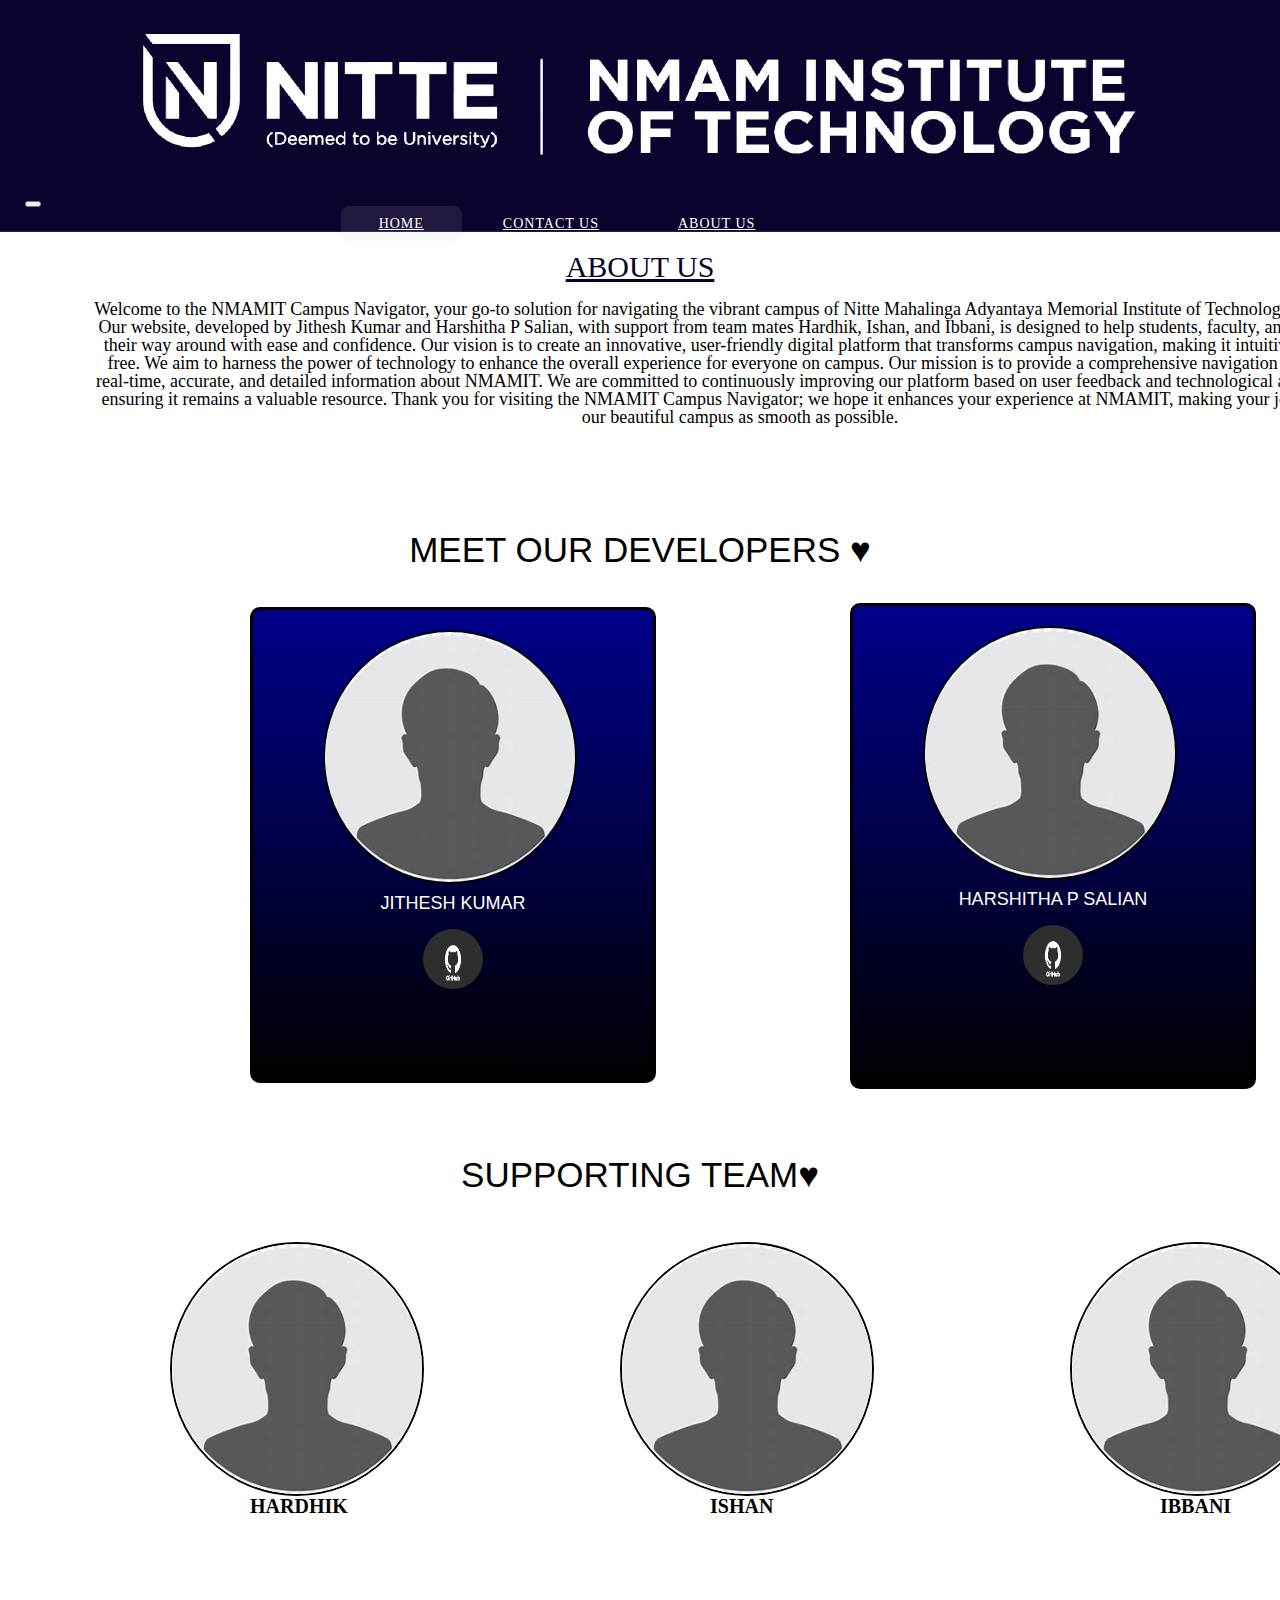
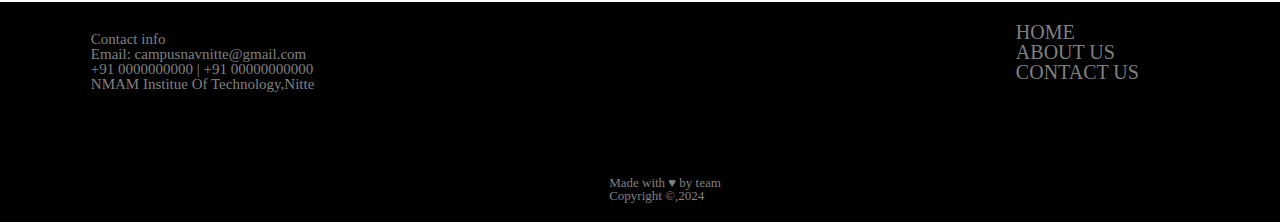
==== commit cf0aed38: "pfp chng" ====
--- a/aboutus.html
+++ b/aboutus.html
@@ -68,7 +68,7 @@
         <div class="inbx-st">
             <div class="ppl-1">
                 <div class="img-abt" id="img-jit">
-                    <img src="css/images/JK.jpg" id="wb-dev">
+                    <img src="css/images/PFP.jpg" id="wb-dev">
                 </div>
                 <div class="name">
                     JITHESH KUMAR
@@ -80,7 +80,7 @@
             </div>
             <div class="ppl-2">
                 <div class="img-abt" id="img-jit">
-                    <img src="css/images/HPS.jpg" id="wb-dev">
+                    <img src="css/images/PFP.jpg" id="wb-dev">
                 </div>
                 <div class="name">
                     HARSHITHA P SALIAN
